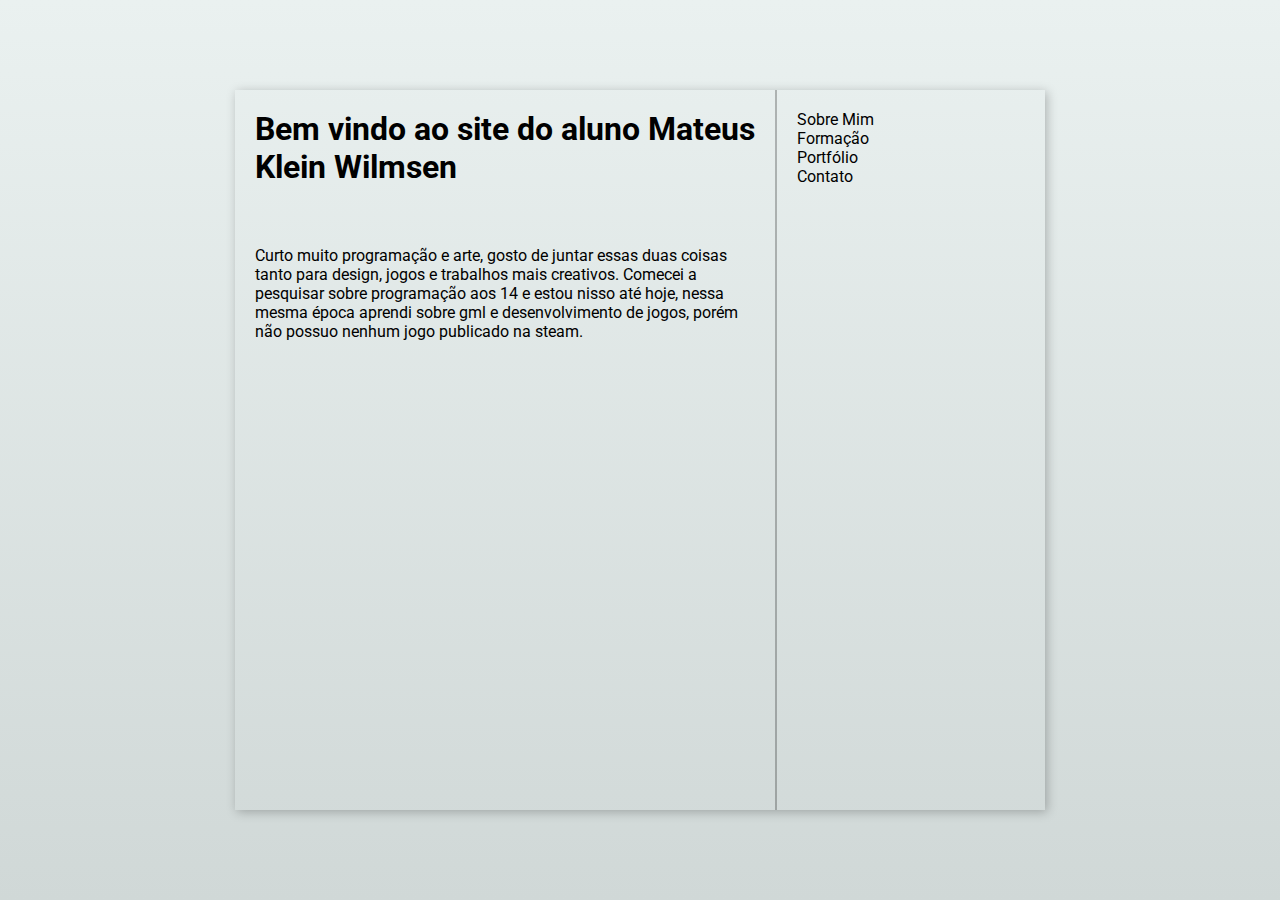
==== index.html @ 7eab8035 "html e css" ====
<!DOCTYPE html>
<html lang="pt-br">
<head>
    <meta charset="UTF-8">
    <meta name="viewport" content="width=device-width, initial-scale=1.0">
    <title>Sobre mim</title>
    <link rel="stylesheet" href="style.css">
    <link rel="preconnect" href="https://fonts.googleapis.com">
    <link rel="preconnect" href="https://fonts.gstatic.com" crossorigin>
    <link href="https://fonts.googleapis.com/css2?family=Roboto:ital,wght@0,100;0,300;0,400;0,500;0,700;0,900;1,100;1,300;1,400;1,500;1,700;1,900&display=swap" rel="stylesheet">
</head>
<body>
    <main>
        <h1>Bem vindo ao site do aluno Mateus Klein Wilmsen</h1>
        <p>Curto muito programação e arte, gosto de juntar essas duas coisas tanto para design, jogos e trabalhos mais creativos. Comecei a pesquisar sobre programação aos 14 e estou nisso até hoje, nessa mesma época aprendi sobre gml e desenvolvimento de jogos, porém não possuo nenhum jogo publicado na steam.</p>
    </main>
    <nav>
        <a href="./index.html">Sobre Mim</a>
        <a href="./formacao.html">Formação</a>
        <a href="https://mateuskleinwilmsen.github.io/portfolio/" target="_blank">Portfólio</a>
        <a href="./contato.html">Contato</a>
    </nav>
</body>
</html>
---- style.css ----
*{
    margin: 0px;
    padding: 0px;
}

html{
    font-family: "roboto", sans-serif;
    height: 100vh;
    width: 100vw;
    background-image: linear-gradient(#eaf1f0,#d0d8d7);
    display: flex;
}

body{
    height: 80%;
    display: grid;
    grid-template-columns: 2fr 1fr;
    /*align-items: center;*/
    margin: auto;
    box-shadow: 2px 2px 10px rgba(0, 0, 0, 0.25);
}

nav{
    border-left: 2px solid rgba(0, 0, 0, 0.25);
    height: calc(100% - 20px);
    width: calc(100% - 20px);
    padding: 20px 0px 0px 20px;
    align-self: start;
}

nav > a{
    display: block;
    text-align: left;
    text-decoration: none;
    color: black;
}

nav > a:hover{
    color: blue;
}

main{
    /* background-color: #eaeaea; */
    width: 500px;
    height: calc(100% - 40px);
    padding: 20px;
}

main h1{
    margin-bottom: 60px;
}

form{
    width: 100%;
    height: 100%;
}

form > div{
    display: grid;
    grid-template-columns: 1fr 1fr;
    grid-template-rows: 1fr 1fr;
    gap: 10px;
    margin-bottom: 10px;
}

form > textarea{
    padding: 8px;
    width: calc(100% - 16px);
    resize: none;
}

/* form > input[type="text"]{
    width: calc(100% - 40px);
    height: 200px;
    text-align: start;
    padding: 20px;
} */
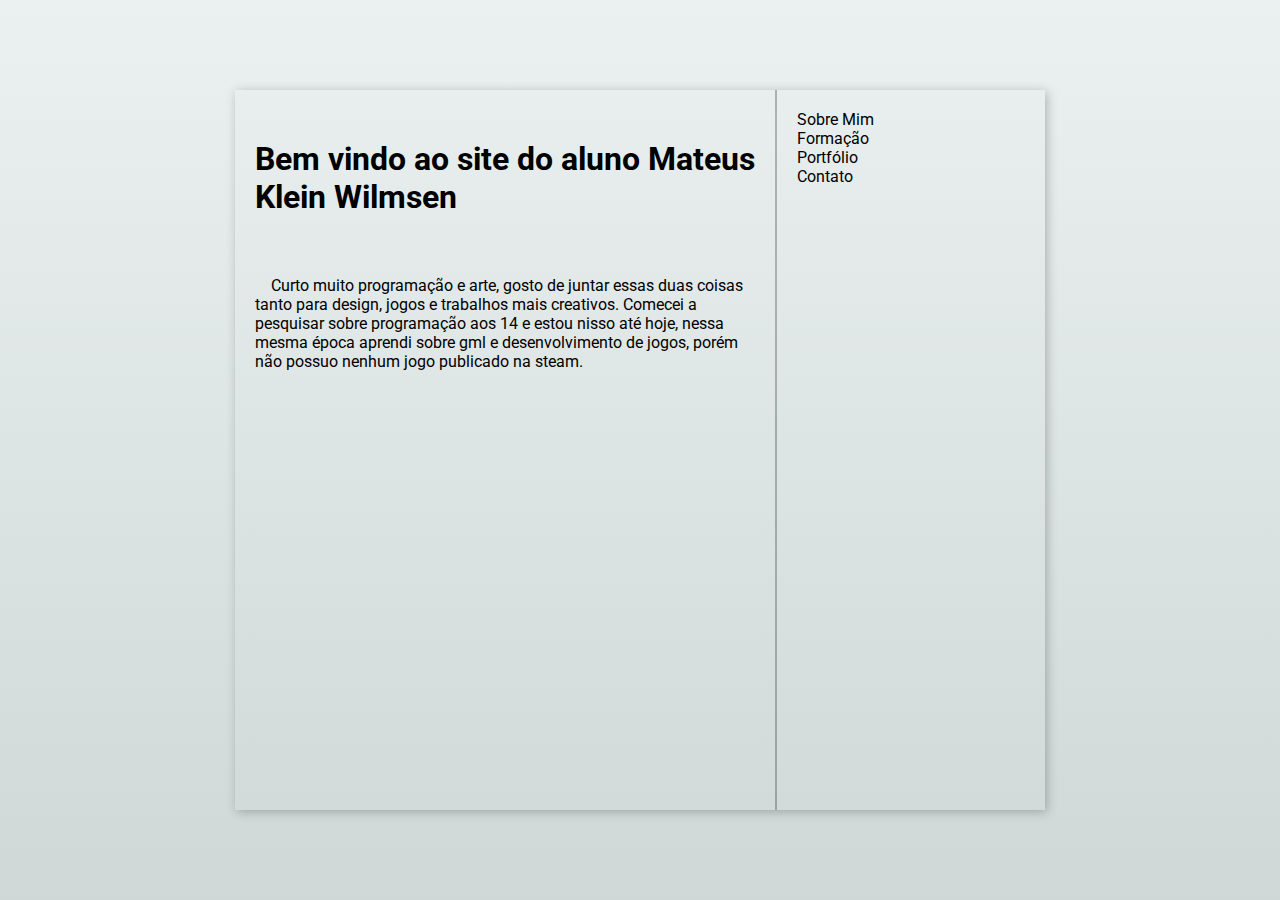
==== commit 1e8b28a1: "html e css" ====
--- a/index.html
+++ b/index.html
@@ -12,7 +12,7 @@
 <body>
     <main>
         <h1>Bem vindo ao site do aluno Mateus Klein Wilmsen</h1>
-        <p>Curto muito programação e arte, gosto de juntar essas duas coisas tanto para design, jogos e trabalhos mais creativos. Comecei a pesquisar sobre programação aos 14 e estou nisso até hoje, nessa mesma época aprendi sobre gml e desenvolvimento de jogos, porém não possuo nenhum jogo publicado na steam.</p>
+        <p>&emsp;Curto muito programação e arte, gosto de juntar essas duas coisas tanto para design, jogos e trabalhos mais creativos. Comecei a pesquisar sobre programação aos 14 e estou nisso até hoje, nessa mesma época aprendi sobre gml e desenvolvimento de jogos, porém não possuo nenhum jogo publicado na steam.</p>
     </main>
     <nav>
         <a href="./index.html">Sobre Mim</a>
--- a/style.css
+++ b/style.css
@@ -41,19 +41,21 @@
 
 main{
     /* background-color: #eaeaea; */
-    width: 500px;
+    max-width: 500px;
+    min-width: 400px;
     height: calc(100% - 40px);
     padding: 20px;
 }
 
 main h1{
+    margin-top: 30px;
     margin-bottom: 60px;
 }
 
-form{
+/* form{
     width: 100%;
     height: 100%;
-}
+} */
 
 form > div{
     display: grid;
